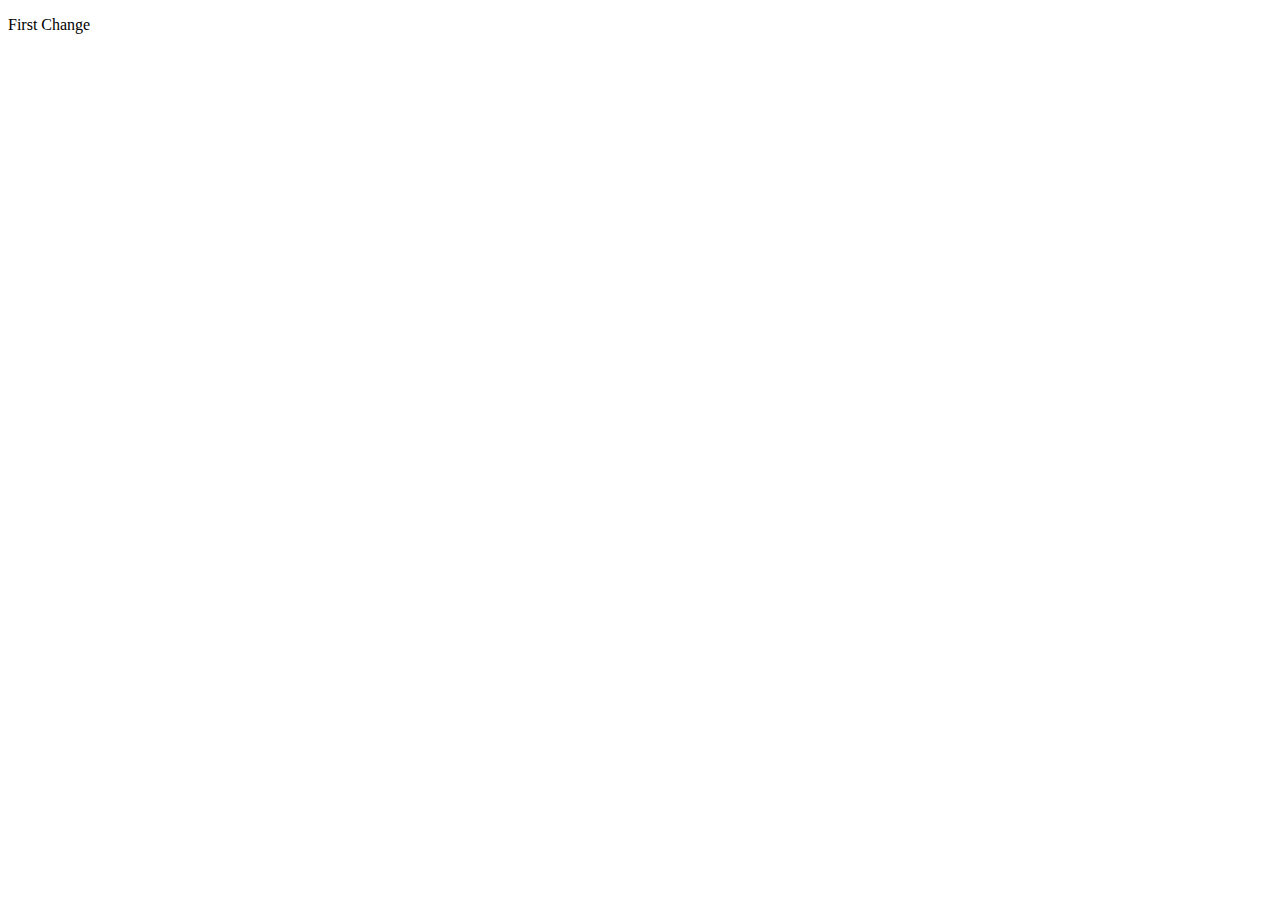
==== index.html @ 77f570a6 "test permission" ====
<!DOCTYPE html>
<html lang="en">
<head>
    <meta charset="UTF-8">
    <meta http-equiv="X-UA-Compatible" content="IE=edge">
    <meta name="viewport" content="width=device-width, initial-scale=1.0">
    <title>Document</title>
</head>
<body>
    <p>First Change</p>
</body>
</html>
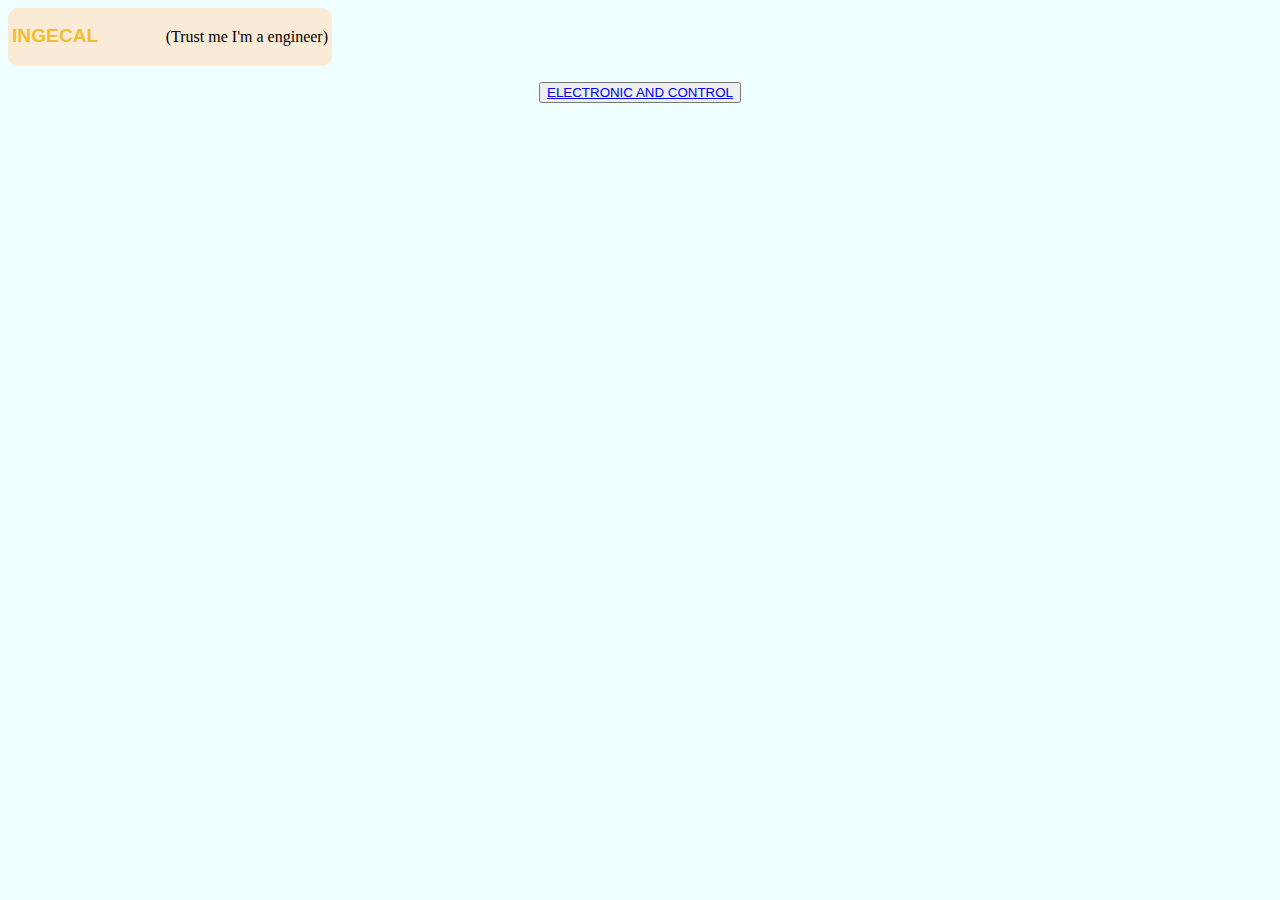
==== commit 6ff59d67: "initial view, two pages (principal and electronicAndControl)" ====
--- a/index.html
+++ b/index.html
@@ -5,8 +5,20 @@
     <meta http-equiv="X-UA-Compatible" content="IE=edge">
     <meta name="viewport" content="width=device-width, initial-scale=1.0">
     <title>Document</title>
+    <link rel="stylesheet" href="styles.css">
 </head>
 <body>
-    <p>First Change</p>
+    <header>
+        <h1>INGECAL</h1>
+        <p>(Trust me I'm a engineer)</p>
+    </header>
+    <main>
+        <div class="menu">
+            <button type="button" hre><a href="electronicAndControl.html">ELECTRONIC AND CONTROL</a></button>
+        </div>
+    </main>
+    <footer>
+
+    </footer>
 </body>
 </html>--- a/styles.css
+++ b/styles.css
@@ -0,0 +1,34 @@
+header {
+    width: 25%;
+    height: 50px;
+    background-color: antiquewhite;
+    display: flex;
+    justify-content: space-between;
+    padding: 0.25em;
+    border-radius: 10px;
+}
+
+h1 {
+    color: #f1be32;
+    font-size: min(5vw, 1.2em);
+    font-family: Verdana, sans-serif;
+}
+
+
+body {
+    background-color:  azure;
+}
+
+main {
+    padding: 1rem;
+}
+
+
+.menu{
+    width: 350px;
+    display: flex;
+    margin: 0 auto;
+    align-items: center;
+    justify-content: center;
+}
+
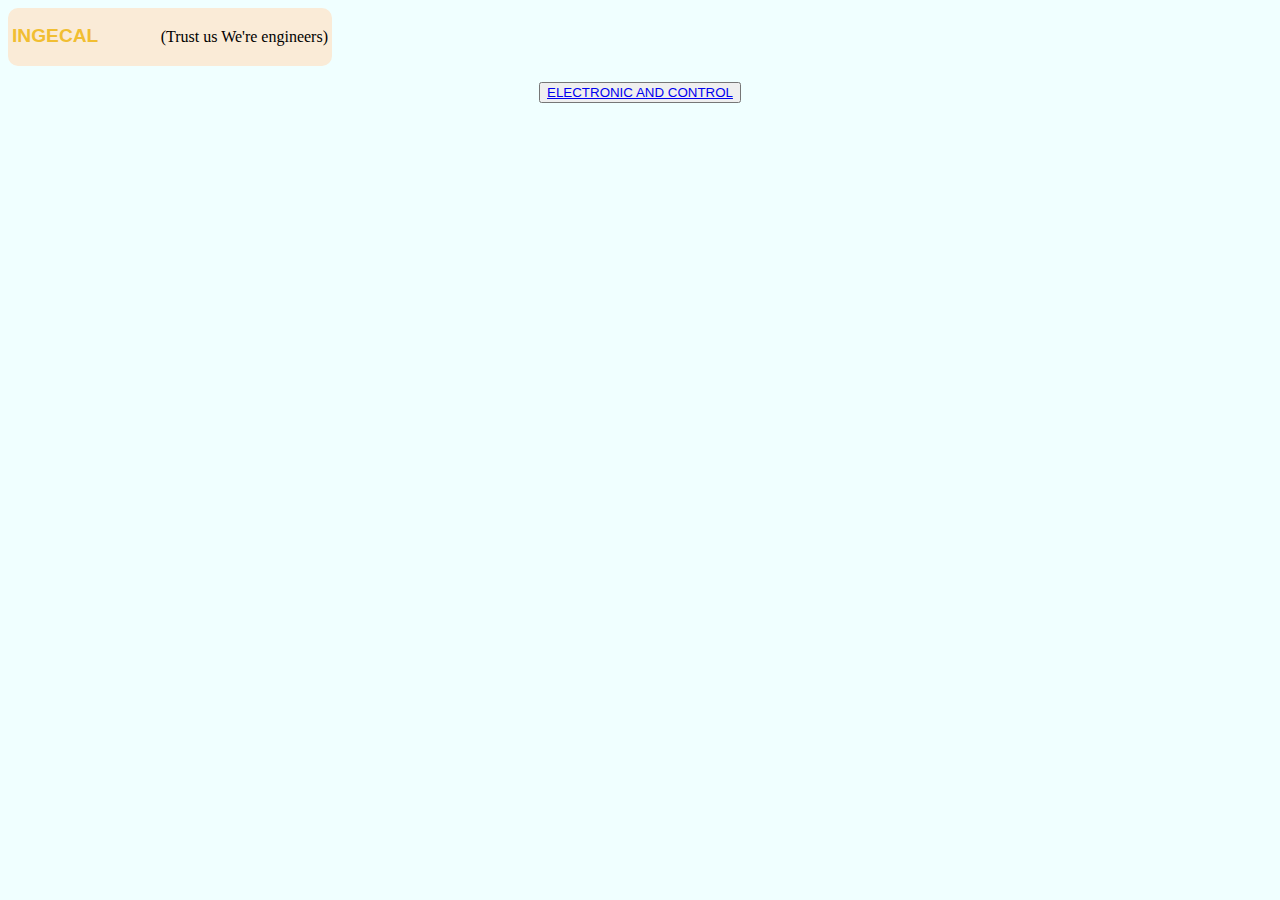
==== commit 87ca7a11: "first part for functionality of electronic and control part" ====
--- a/index.html
+++ b/index.html
@@ -10,7 +10,7 @@
 <body>
     <header>
         <h1>INGECAL</h1>
-        <p>(Trust me I'm a engineer)</p>
+        <p>(Trust us We're engineers)</p>
     </header>
     <main>
         <div class="menu">
